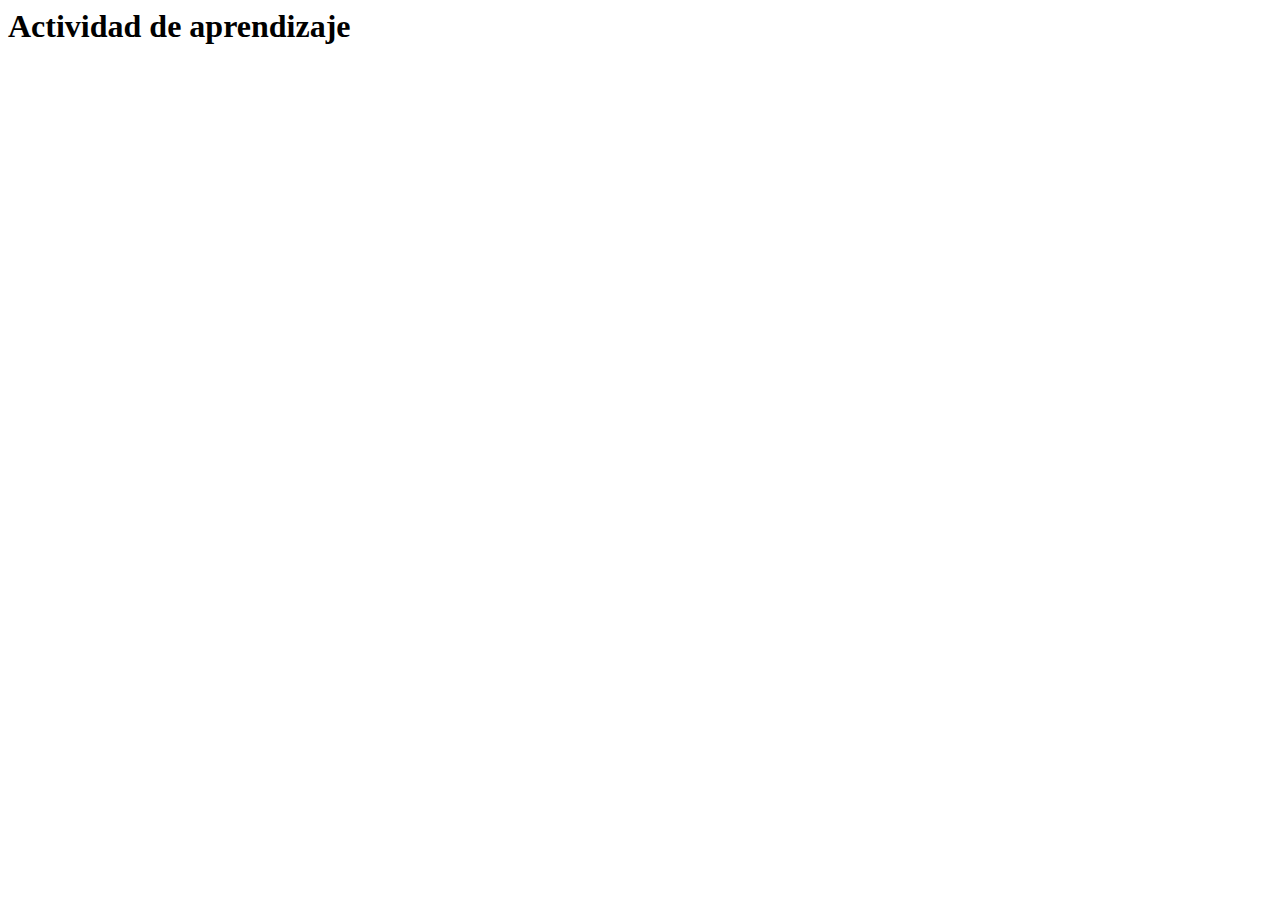
==== public/actividades/actividad.html @ e064b897 "Initial commit" ====
<html lang="en">
<head>
  <meta charset="UTF-8">
  <meta http-equiv="X-UA-Compatible" content="IE=edge">
  <meta name="viewport" content="width=device-width, initial-scale=1.0">
  <title>Actividad de aprendizaje</title>
</head>
<body>
  <h1>Actividad de aprendizaje</h1>
</body>
</html>
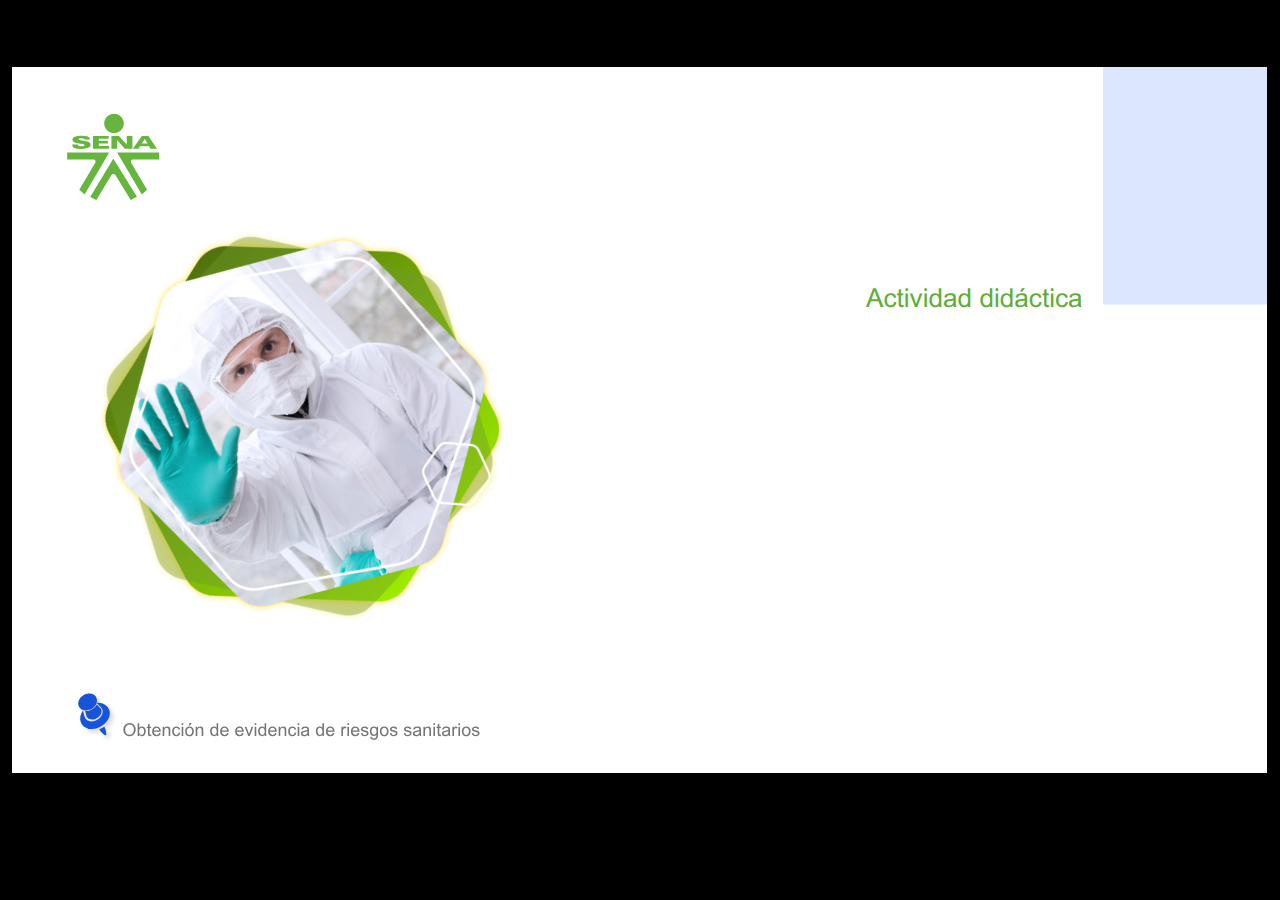
==== commit 2179eb13: "Update avances" ====
--- a/public/actividades/actividad.html
+++ b/public/actividades/actividad.html
@@ -1,11 +1,423 @@
-<html lang="en">
+﻿<!doctype html>
+<html lang="es">
 <head>
-  <meta charset="UTF-8">
-  <meta http-equiv="X-UA-Compatible" content="IE=edge">
-  <meta name="viewport" content="width=device-width, initial-scale=1.0">
-  <title>Actividad de aprendizaje</title>
+  <meta charset="utf-8">
+  <!-- Created using Storyline 360 - http://www.articulate.com  -->
+  <!-- version: 3.75.30269.0 -->
+  <title>Actividad did&#225;ctica</title>
+  <meta http-equiv="x-ua-compatible" content="IE=edge"/>
+  <meta name="viewport" content="width=device-width,initial-scale=1,user-scalable=no,shrink-to-fit=no,minimal-ui"/>
+  <meta name="apple-mobile-web-app-capable" content="yes"/>
+  <style>
+    html, body { height: 100%; padding: 0; margin: 0 }
+    #app { height: 100%; width: 100%; }
+  </style>
+
+  <script>
+    window.DS = {};
+    window.globals = {
+      DATA_PATH_BASE: '',
+      HAS_FRAME: true,
+      HAS_SLIDE: true,
+
+      lmsPresent: false,
+      tinCanPresent: false,
+      cmi5Present: false,
+      aoSupport: false,
+      scale: 'show all',
+      captureRc: false,
+      browserSize: 'optimal',
+      bgColor: '#000000',
+      features: 'AccessibleVideo,BackgroundAudio,ConnectionMessages,FullScreenToggle,InsertSvgPicture,LayerPresentAsDialog,MultipleQuizTracking,PlayerSpeedControl,StreamingVideo,UpdatedThemeEditor,UseAudioElement,VideoTranscripts',
+      themeName: 'classic',
+      preloaderColor: '#FFFFFF',
+      suppressAnalytics: false,
+      productChannel: 'stable',
+      publishSource: 'storyline',
+      aid: 'aid|5304b41d-7af7-4125-b8d1-83eb222823e2',
+      cid: '29f10136-8257-4bd1-be30-50c37827abd4',
+      playerVersion: '3.75.30269.0',
+      publishTimestamp: '2023-10-25T10:08:41.1995763Z',
+      maxIosVideoElements: 10,
+      connectionSettings: { },
+
+      
+      parseParams: function(qs) {
+        if (window.globals.parsedParams != null) {
+          return window.globals.parsedParams;
+        }
+        qs = (qs || window.location.search.substr(1)).split('+').join(' ');
+        var params = {},
+            tokens,
+            re = /[?&]?([^=]+)=([^&]*)/g;
+
+        while (tokens = re.exec(qs)) {
+          params[decodeURIComponent(tokens[1]).trim()] =
+            decodeURIComponent(tokens[2]).trim();
+        }
+        window.globals.parsedParams = params;
+        return params;
+      }
+
+    };
+  </script>
+  <script>
+    var isIe11 = ('ActiveXObject' in window || window.MSBlobBuilder != null)
+      && window.msCrypto != null && !window.ActiveXObject;
+    if (isIe11) {
+      window.globals.unsupportedBrowser = true;
+      document.write(atob('[base64]'));
+    }
+  </script>
+  
+  <script>window.THREE = { };</script>
+  
 </head>
-<body>
-  <h1>Actividad de aprendizaje</h1>
+<body style="background: #000000" class="cs-HTML theme-classic">
+  <!-- 360 -->
+  <script>!function(){var e,i=/iPhone/i,o=/iPod/i,n=/iPad/i,t=/\biOS-universal(?:.+)Mac\b/i,r=/\bAndroid(?:.+)Mobile\b/i,a=/Android/i,d=/(?:SD4930UR|\bSilk(?:.+)Mobile\b)/i,p=/Silk/i,l=/Windows Phone/i,u=/\bWindows(?:.+)ARM\b/i,b=/BlackBerry/i,s=/BB10/i,c=/Opera Mini/i,f=/\b(CriOS|Chrome)(?:.+)Mobile/i,h=/Mobile(?:.+)Firefox\b/i,v=function(e){return void 0!==e&&"MacIntel"===e.platform&&"number"==typeof e.maxTouchPoints&&e.maxTouchPoints>1&&"undefined"==typeof MSStream};e=function(e){var m={userAgent:"",platform:"",maxTouchPoints:0};e||"undefined"==typeof navigator?"string"==typeof e?m.userAgent=e:e&&e.userAgent&&(m={userAgent:e.userAgent,platform:e.platform,maxTouchPoints:e.maxTouchPoints||0}):m={userAgent:navigator.userAgent,platform:navigator.platform,maxTouchPoints:navigator.maxTouchPoints||0};var g=m.userAgent,y=g.split("[FBAN");void 0!==y[1]&&(g=y[0]),void 0!==(y=g.split("Twitter"))[1]&&(g=y[0]);var A=function(e){return function(i){return i.test(e)}}(g),w={apple:{phone:A(i)&&!A(l),ipod:A(o),tablet:!A(i)&&(A(n)||v(m))&&!A(l),universal:A(t),device:(A(i)||A(o)||A(n)||A(t)||v(m))&&!A(l)},amazon:{phone:A(d),tablet:!A(d)&&A(p),device:A(d)||A(p)},android:{phone:!A(l)&&A(d)||!A(l)&&A(r),tablet:!A(l)&&!A(d)&&!A(r)&&(A(p)||A(a)),device:!A(l)&&(A(d)||A(p)||A(r)||A(a))||A(/\bokhttp\b/i)},windows:{phone:A(l),tablet:A(u),device:A(l)||A(u)},other:{blackberry:A(b),blackberry10:A(s),opera:A(c),firefox:A(h),chrome:A(f),device:A(b)||A(s)||A(c)||A(h)||A(f)},any:!1,phone:!1,tablet:!1};return w.any=w.apple.device||w.android.device||w.windows.device||w.other.device,w.phone=w.apple.phone||w.android.phone||w.windows.phone,w.tablet=w.apple.tablet||w.android.tablet||w.windows.tablet,w}(),"object"==typeof exports&&"undefined"!=typeof module?module.exports=e:"function"==typeof define&&define.amd?define((function(){return e})):this.isMobile=e}();
+    window.isMobile.apple.tablet = window.isMobile.apple.tablet ||
+      (navigator.platform === 'MacIntel' && navigator.maxTouchPoints > 1);
+    window.isMobile.apple.device = window.isMobile.apple.device || window.isMobile.apple.tablet;
+    window.isMobile.tablet = window.isMobile.tablet || window.isMobile.apple.tablet;
+    window.isMobile.any = window.isMobile.any || window.isMobile.apple.tablet;
+  </script>
+
+  <div id="focus-sink" tabindex="-1"></div>
+
+  <div id="preso"></div>
+  <script>
+    (function() {
+
+      var classTypes = [ 'desktop', 'mobile', 'phone', 'tablet' ];
+
+      var addDeviceClasses = function(prefix, testObj) {
+        var curr, i;
+        for (i = 0; i < classTypes.length; i++) {
+          curr = classTypes[i];
+          if (testObj[curr]) {
+            document.body.classList.add(prefix + curr);
+          }
+        }
+      };
+
+      var params = window.globals.parseParams(),
+          isDevicePreview = params.devicepreview === '1',
+          isPhoneOverride = params.deviceType === 'phone' || (isDevicePreview && params.phone == '1'),
+          isTabletOverride = (params.deviceType === 'tablet' || isDevicePreview) && !isPhoneOverride,
+          isMobileOverride = isPhoneOverride || isTabletOverride;
+
+      var deviceView = {
+        desktop: !window.isMobile.any && !isMobileOverride,
+        mobile: window.isMobile.any || isMobileOverride,
+        phone: isPhoneOverride || (window.isMobile.phone && !isTabletOverride),
+        tablet: isTabletOverride || window.isMobile.tablet
+      };
+
+      window.globals.deviceView = deviceView;
+      window.isMobile.desktop = !window.isMobile.any;
+      window.isMobile.mobile = window.isMobile.any;
+
+      addDeviceClasses('view-', deviceView);
+
+    })();
+  </script>
+  
+  <script src='story_content/user.js' type=text/javascript></script>
+  <div class="slide-loader"></div>
+
+  <script>
+    if (window.globals.deviceView.isMobile) { var doc = document, loader = doc.body.querySelector('.slide-loader'); [ 1, 2, 3 ].forEach(function(n) { var d = doc.createElement('div'); d.style.backgroundColor = window.globals.preloaderColor; d.classList.add('mobile-loader-dot'); d.classList.add('dot' + n); loader.appendChild(d); }); }
+  </script>
+
+  <div class="mobile-load-title-overlay" style="display: none">
+    <div class="mobile-load-title">Actividad did&#225;ctica</div>
+  </div>
+
+  <div class="mobile-chrome-warning"></div>
+
+  
+<style>
+  .warn-connection-dialog {
+    display: none;
+    background: transparent;
+    pointer-events: none;
+    position: fixed;
+    left: 0;
+    top: 0;
+    width: 100%;
+    height: 100%;
+    z-index: 999;
+  }
+
+  .warn-connection-content {
+    border-radius: 4px;
+    background: white;
+    border: 1px solid #E7E7E7;
+    color: #333333;
+    box-shadow: 0 2px 4px rgba(0, 0, 0, 0.25);
+    transition: all 150ms ease-out;
+    position: absolute;
+    white-space: nowrap;
+  }
+
+  .view-phone.is-landscape .warn-connection-content {
+    left: 23px;
+    bottom: 23px;
+  }
+
+  .view-tablet.is-landscape .warn-connection-content {
+    left: 50%;
+    top: 20px;
+    transform: translateX(-50%);
+  }
+
+  .is-portrait .warn-connection-content {
+    transform: translate(-50%, calc(-100% - 15px));
+  }
+
+  .warn-connection-content p {
+    display: inline-block;
+    margin: 0 8px 0 0;
+    line-height: 33px;
+    font-size: 11px;
+  }
+
+  .warn-connection-content svg {
+    position: relative;
+    vertical-align: middle;
+    margin: 0 2px 2px 8px;
+  }
+
+  .view-desktop .warn-connection-content {
+    left: 1.5em;
+    bottom: 1.5em;
+  }
+
+  .view-desktop .warn-connection-content p {
+    font-size: 1.1em;
+  }
+
+  .is-offline .warn-connection-dialog {
+    display: block;
+  }
+
+  .is-offline .cs-panel * {
+    pointer-events: none !important;
+  }
+
+  .is-offline .cs-panel {
+    pointer-events: all !important;
+  }
+
+  .is-offline #nav-controls * {
+    pointer-events: none !important;
+  }
+
+  .is-offline #nav-controls {
+    pointer-events: all !important;
+  }
+</style>
+
+<div class="warn-connection-dialog">
+  <div class="warn-connection-content">
+    <svg width="17" height="15" viewBox="0 0 17 15" xmlns="http://www.w3.org/2000/svg">
+      <path fill="#8F0000" stroke="white" d="M16.07,12.98 L15.88,12.23 L9.51,1.21 C8.97,0.26,7.6,0.26,7.06,1.21 L0.69,12.23 C0.15,13.16,0.81,14.36,1.91,14.36 H14.65 C15.47,14.36,16.05,13.7,16.07,12.98 Z"/>
+      <path fill="white" stroke="white" d="M8.58,5.5 C8.35,5.28,8.5,5.35,8.21,5.32 C8.09,5.35,7.97,5.49,7.96,5.67 C7.97,5.79,7.98,5.92,7.98,6.04 L7.98,6.04 C7.99,6.17,8,6.31,8.01,6.43 L8.01,6.44 C8.03,6.92,8.06,7.41,8.09,7.9 L8.09,7.9 C8.12,8.39,8.14,8.88,8.17,9.37 C8.17,9.39,8.18,9.42,8.2,9.44 C8.23,9.46,8.25,9.47,8.28,9.47 C8.31,9.47,8.34,9.46,8.35,9.44 C8.37,9.43,8.38,9.4,8.39,9.35 L8.39,9.34 C8.39,9.24,8.4,9.15,8.4,9.05 L8.4,9.05 C8.41,8.96,8.41,8.86,8.42,8.75 C8.43,8.44,8.45,8.12,8.47,7.81 L8.47,7.81 C8.49,7.49,8.51,7.18,8.53,6.87 C8.55,6.46,8.56,6.05,8.59,5.64 L8.6,5.62 C8.6,5.57,8.59,5.53,8.58,5.5 L8.21,5.32 Z"/>
+      <circle fill="white" stroke="white" cx="8.3" cy="11.35" r="0.3"/>
+    </svg>
+    <p>You are offline. Trying to reconnect...</p>
+  </div>
+</div>
+
+<script>
+  (function() {
+    window.DS.connection = {
+      warningShown: false,
+      assets: {},
+      loadingAssetGroup: false,
+      retryDelay: 500
+    };
+
+    // @TODO this is POC code and can be cleaned up a bit more if we move forward
+    // with the feature
+
+
+
+    // The `window.globals.features` variable must be set in `webpack.dev.config` when testing locally - it is not enough
+    // to have it in the data - but it must be set there as well.
+    var useConnectionMessages = window.AbortController != null &&
+      window.location.protocol != 'file:' &&
+      window.globals.features.indexOf('ConnectionMessages') != -1;
+
+    window.DS.connection.useConnectionMessages = useConnectionMessages
+
+    var assetCount = 0;
+    var checkLoadedId;
+    var connectionSettings = window.globals.connectionSettings;
+
+    if (useConnectionMessages && connectionSettings != null) {
+      var contentEl = document.querySelector('.warn-connection-content');
+      var messageEl = contentEl.querySelector('p')
+
+      if (connectionSettings.useDarkTheme) {
+        contentEl.style.borderColor = '#BABBBA';
+        contentEl.style.backgroundColor = '#282828';
+        contentEl.style.color = '#FFFFFF';
+      }
+
+      if (connectionSettings.message != null) {
+        messageEl.textContent = window.decodeURIComponent(connectionSettings.message);
+      }
+    }
+
+    function checkAssetsReady() {
+      for (var i in DS.connection.assets) {
+        if (!DS.connection.assets[i].success) {
+          return false;
+        }
+      }
+      return true;
+    }
+
+    function stopAssetGroup() {
+      if (!useConnectionMessages) { return; }
+
+      assetCount = 0;
+
+      DS.connection.oldAssetGroup = DS.connection.assets;
+      DS.connection.assets = {};
+      DS.connection.loadingAssetGroup = false;
+      clearInterval(checkLoadedId);
+    }
+
+    function startAssetGroup() {
+      if (!useConnectionMessages) { return; }
+      var ticks = 0;
+      clearInterval(checkLoadedId);
+      checkLoadedId = setInterval(function() {
+        var loaded = 0;
+        if (assetCount === 0 && loaded === 0) {
+          clearInterval(checkLoadedId);
+          return;
+        }
+
+        for (var i in DS.connection.assets) {
+          if (DS.connection.assets[i].success) {
+            loaded++;
+          }
+        }
+
+        if (assetCount === loaded && checkAssetsReady()) {
+          for (var i in DS.connection.assets) {
+            if (DS.connection.assets[i].action) {
+              DS.connection.assets[i].action();
+            }
+          }
+          hideWarning();
+          stopAssetGroup();
+        }
+      }, 100)
+    }
+
+    function requiredAsset(url, action, retry, type) {
+      if (!useConnectionMessages) { return; }
+      if (DS.connection.assets[url]) { return; }
+
+      DS.connection.assets[url] = {
+        success: false, action: action, retry: retry, type: type
+      };
+      assetCount = Object.keys(DS.connection.assets).length;
+      if (!DS.connection.loadingAssetGroup) {
+        startAssetGroup();
+      }
+      DS.connection.loadingAssetGroup = true;
+    }
+
+    function assetLoaded(url) {
+      if (!useConnectionMessages) { return; }
+      if (DS.connection.assets[url]) {
+        DS.connection.assets[url].success = true;
+      }
+    }
+
+    function assetFailed(url) {
+      if (!useConnectionMessages) { return; }
+      if (!DS.connection.assets[url]) {
+        if (/\.js$/.test(url)) {
+          setTimeout(function() {
+            if (DS.connection.lastSlideLoaded != null) {
+              DS.connection.lastSlideLoaded();
+            }
+          }, DS.connection.retryDelay);
+        }
+        return;
+      }
+      if (!DS.connection.warningShown) { showWarning(); }
+      if (DS.connection.assets[url].retry) {
+        setTimeout(function() {
+          if (!DS.connection.assets[url].success) {
+            DS.connection.assets[url].retry()
+          }
+        }, DS.connection.retryDelay);
+      }
+    }
+
+    function hideWarning() {
+      document.body.classList.remove('is-offline');
+      DS.connection.warningShown = false;
+    }
+    DS.connection.hideWarning = hideWarning
+
+    function showWarning(btn) {
+      document.body.classList.add('is-offline')
+      DS.connection.warningShown = true;
+      updateWarningPosition();
+    }
+
+    function updateWarningPosition() {
+      if (!DS.connection.warningShown) {
+        return;
+      }
+
+      var isPortrait = document.body.classList.contains('is-portrait');
+      var warningEl = document.querySelector('.warn-connection-content');
+
+      if (isPortrait) {
+        var slide = document.querySelector('.primary-slide');
+        var slideRect = slide.getBoundingClientRect();
+
+        warningEl.style.top = `${slideRect.top}px`
+        warningEl.style.left = `${slideRect.left + slideRect.width / 2}px`
+      } else {
+        warningEl.style.top = null;
+        warningEl.style.left = null;
+      }
+
+      window.requestAnimationFrame(updateWarningPosition);
+    }
+
+    // these will all be noops if the feature flag isn't set in
+    // the data and `window.globals.features`
+    DS.connection.requiredAsset = requiredAsset;
+    DS.connection.assetLoaded = assetLoaded;
+    DS.connection.assetFailed = assetFailed;
+    DS.connection.stopAssetGroup = stopAssetGroup;
+    DS.connection.startAssetGroup = startAssetGroup;
+  })();
+</script>
+
+
+  <script>
+    
+    if (window.autoSpider && window.vInterfaceObject) {
+      document.querySelector('.mobile-load-title-overlay').style.display = 'none';
+    }
+  </script>
+
+  
+
+  <link rel="stylesheet" href="html5/data/css/output.min.css" data-noprefix/>
 </body>
-</html>+<script src="html5/lib/scripts/bootstrapper.min.js"></script>
+</html>
--- a/public/actividades/html5/data/css/output.min.css
+++ b/public/actividades/html5/data/css/output.min.css
@@ -0,0 +1,514 @@
+@font-face {
+  font-family: 'Open SansBold CharsBoldF252097D';
+  src: url('[data-uri]');
+  font-style: normal;
+  font-weight: normal;
+}
+@font-face {
+  font-family: 'Open Sans Charset1_ 6VsAAAF2123';
+  src: url('[data-uri]');
+  font-style: normal;
+  font-weight: normal;
+}
+@font-face {
+  font-family: 'Arial Charset1_ 5anyLJ0FAE36AF1';
+  src: url('[data-uri]');
+  font-style: normal;
+  font-weight: normal;
+}
+@font-face {
+  font-family: 'ArialBold Charset1_Bold7808EA1D';
+  src: url('[data-uri]');
+  font-style: normal;
+  font-weight: normal;
+}
+@font-face {
+  font-family: 'Arial Charset0_v8wz5YMo9EE9FF07';
+  src: url('[data-uri]');
+  font-style: normal;
+  font-weight: normal;
+}
+@font-face {
+  font-family: 'ArialBold Charset0_Bold3D70FAD3';
+  src: url('[data-uri]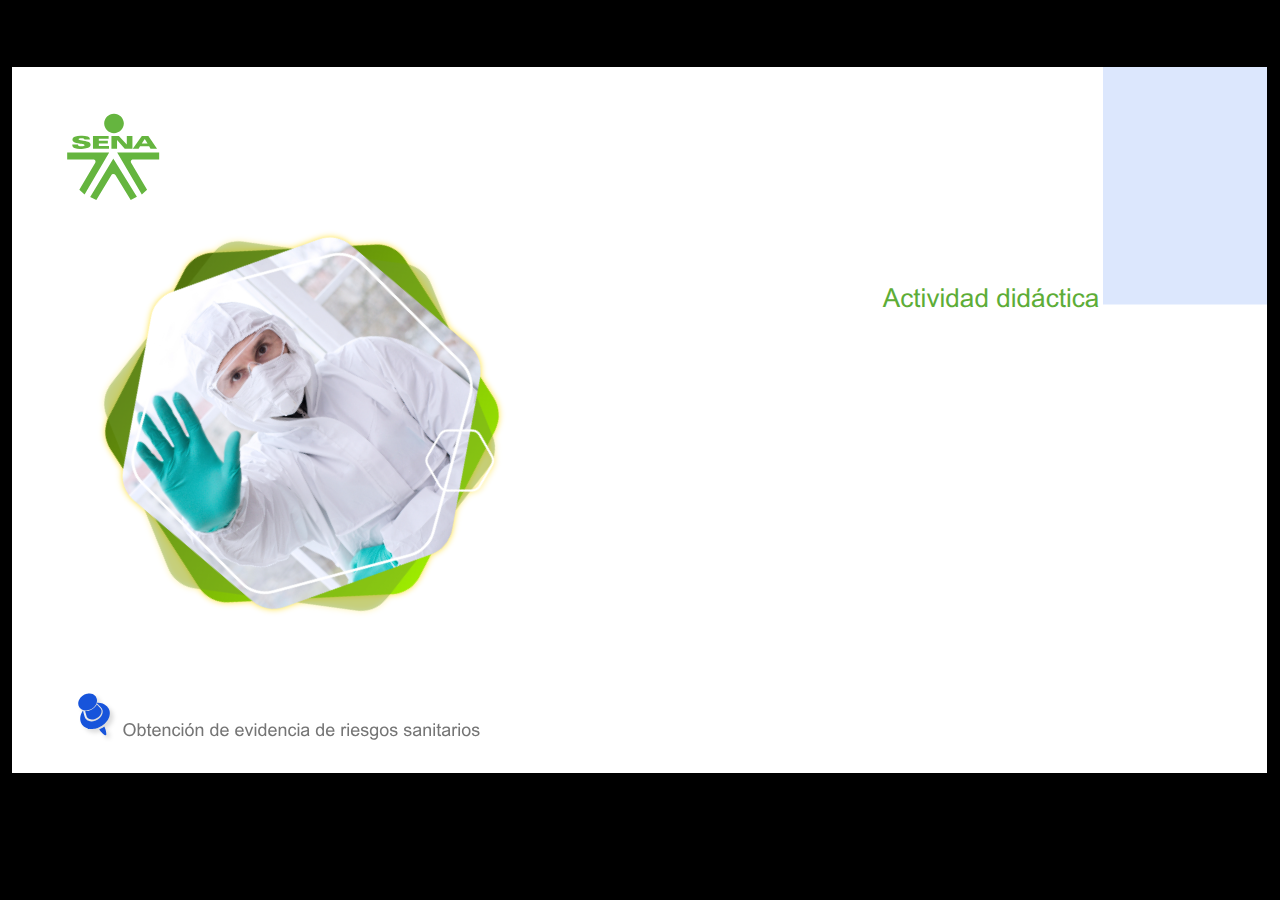
==== commit 33b14f68: "Update fixes" ====
--- a/public/actividades/actividad.html
+++ b/public/actividades/actividad.html
@@ -37,7 +37,7 @@
       aid: 'aid|5304b41d-7af7-4125-b8d1-83eb222823e2',
       cid: '29f10136-8257-4bd1-be30-50c37827abd4',
       playerVersion: '3.75.30269.0',
-      publishTimestamp: '2023-10-25T10:08:41.1995763Z',
+      publishTimestamp: '2023-10-30T12:44:35.7463001Z',
       maxIosVideoElements: 10,
       connectionSettings: { },
 
--- a/public/actividades/html5/data/css/output.min.css
+++ b/public/actividades/html5/data/css/output.min.css
@@ -1,23 +1,23 @@
 @font-face {
-  font-family: 'Open SansBold CharsBoldF252097D';
+  font-family: 'Open SansBold CharsBold48693F95';
   src: url('[data-uri]');
   font-style: normal;
   font-weight: normal;
 }
 @font-face {
-  font-family: 'Open Sans Charset1_ 6VsAAAF2123';
+  font-family: 'Open Sans Charset1_ 5ml3A1444ED';
   src: url('[data-uri]');
   font-style: normal;
   font-weight: normal;
 }
 @font-face {
-  font-family: 'Arial Charset1_ 5anyLJ0FAE36AF1';
-  src: url('[data-uri]');
-  font-style: normal;
-  font-weight: normal;
-}
-@font-face {
-  font-family: 'ArialBold Charset1_Bold7808EA1D';
+  font-family: 'Arial Charset1_ 69khDTO553085B3';
+  src: url('[data-uri]');
+  font-style: normal;
+  font-weight: normal;
+}
+@font-face {
+  font-family: 'ArialBold Charset1_Bold922CD94A';
   src: url('[data-uri]');
   font-style: normal;
   font-weight: normal;
